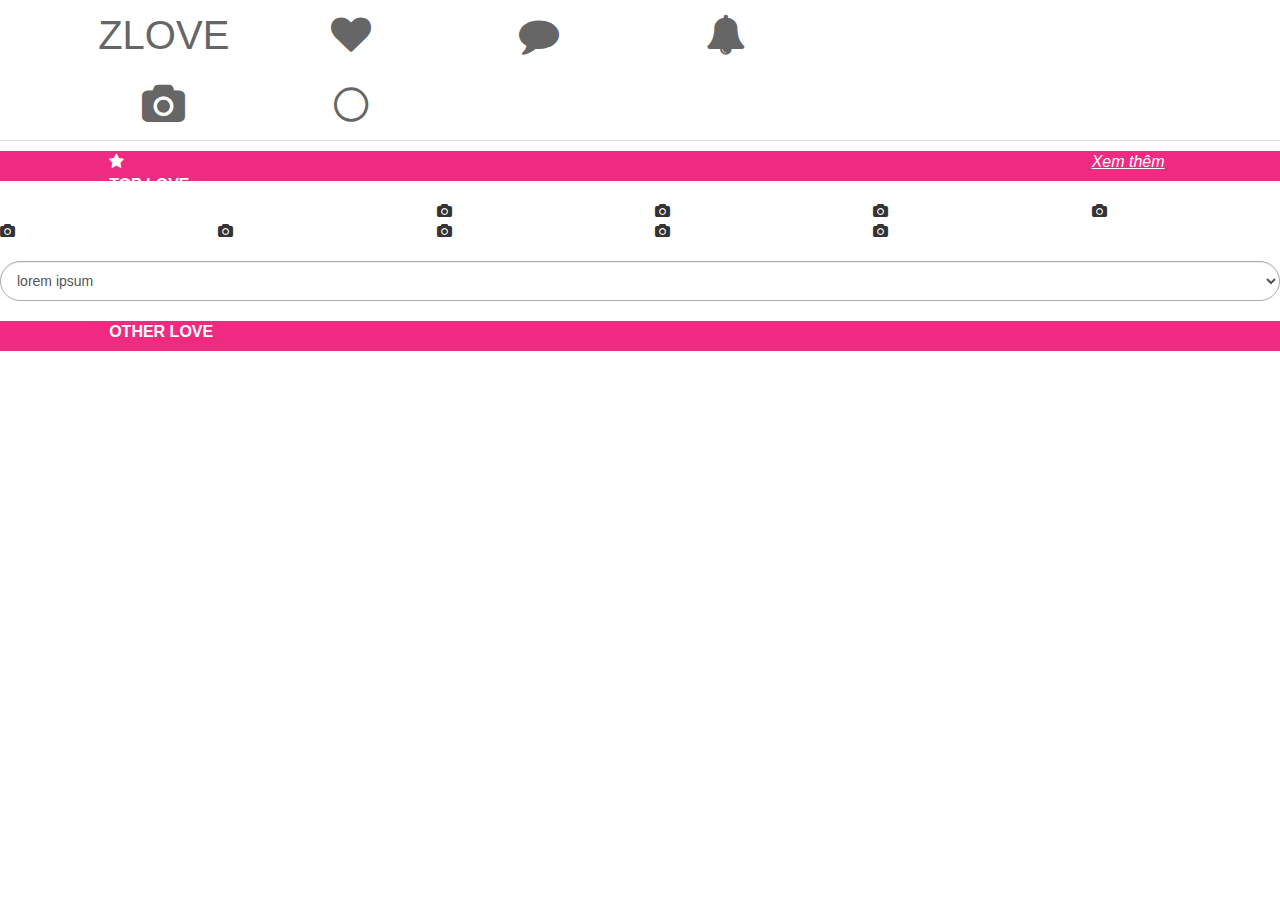
==== frontend/homepage.html @ cbdb4353 "New Created + in coding" ====
<!DOCTYPE html>
<!doctype html>
<html lang="en">
	<head>
		<meta charset="utf-8">
		<meta http-equiv="X-UA-Compatible" content="IE=edge">
		<meta name="viewport" content="width=device-width, initial-scale=1">
		<title>Zchat | Homepage</title>

		<!-- Core CSS -->
		<link rel="stylesheet" href="css/bootstrap.min.css">
		<link rel="stylesheet" href="css/owl.carousel.min.css">
		<link rel="stylesheet" href="css/owl.theme.default.min.css">
		<link rel="stylesheet" href="css/linecons.css">
		<link rel="stylesheet" href="css/animate.css">
		<link rel="stylesheet" type="text/css" href="css/font-awesome.min.css">
		<link rel="stylesheet" type="text/css" href="css/homepage.css">

		<!-- HTML5 Shim and Respond.js IE8 support of HTML5 elements and media queries -->
		<!-- WARNING: Respond.js doesn't work if you view the page via file:// -->
		<!--[if lt IE 9]>
			<script src="https://oss.maxcdn.com/libs/html5shiv/3.7.2/html5shiv.min.js"></script>
			<script src="https://oss.maxcdn.com/libs/respond.js/1.4.2/respond.min.js"></script>
		<![endif]-->
    </head>

	<body>
		<section id="NavMobile">
			<div class="container">
				<div class="row">
					<div class="col-xs-12 col-sm-8">
						<ul>
							<li><a href="#">ZLOVE</a></li>
						    <li><a href="#"> <i class="fa fa-heart" aria-hidden="true"></i></a></li>
						    <li><a href="#"> <i class="fa fa-comment" aria-hidden="true"></i></a></li>
						    <li><a href="#"> <i class="fa fa-bell" aria-hidden="true"></i></a></li>
						    <li><a href="#"> <i class="fa fa-camera hidden-xs" aria-hidden="true"></i></a></li>
						    <li><a href="#"> <i class="fa fa-circle-thin" aria-hidden="true"></i></a></li>
						</ul>
					</div>
				</div>
			</div>
		</section>
		<div class="love_bar">			
			<div class="row">
				<div class="col-xs-4 col-sm-4 col-md-2 col-md-offset-1"><i class="fa fa-star" aria-hidden="true"></i><p>TOP LOVE</p></div>
				<div class="col-xs-3 col-xs-offset-5 col-sm-2 col-sm-offset-6 col-md-2 col-md-offset-7" id="more"><i><u>Xem thêm</u></i></div>	
			</div>
		</div>
		<div class="love">
			<div class="row">
				<div class="col-xs-6 col-sm-3 col-sm-offset-1 col-md-2 col-md-offset-1"><i class="fa fa-camera" aria-hidden="true"></i></div>
				<div class="col-xs-6 col-sm-3 col-md-2"><i class="fa fa-camera" aria-hidden="true"></i></div>
				<div class="col-xs-6 col-sm-3 col-md-2"><i class="fa fa-camera" aria-hidden="true"></i></div>
				<div class="col-xs-6 col-sm-3 col-md-2"><i class="fa fa-camera" aria-hidden="true"></i></div>
				<div class="col-xs-6 col-sm-3 col-md-2"><i class="fa fa-camera" aria-hidden="true"></i></div>
				<div class="col-xs-6 col-sm-3 col-md-2"><i class="fa fa-camera" aria-hidden="true"></i></div>
				<div class="col-xs-6 col-sm-3 col-md-2"><i class="fa fa-camera" aria-hidden="true"></i></div>
				<div class="col-xs-6 col-sm-3 col-md-2"><i class="fa fa-camera" aria-hidden="true"></i></div>
				<div class="col-xs-6 col-sm-3 col-md-2"><i class="fa fa-camera" aria-hidden="true"></i></div>
			</div>
		</div>
		<div>
			<select class="form-control">
				<option value="0">lorem ipsum</option>
			</select>
		</div>
		<div class="love_bar">
			<div class="row">
				<div class="col-xs-4 col-sm-4 col-md-2 col-md-offset-1">OTHER LOVE</div>
			</div>
		</div>
		<div class="love">
			<div class="row">

			</div>
		</div>

        <!-- jQuery -->
		<script src="js/jquery-3.2.1.min.js"></script>
		<!-- Bootstrap JavaScript -->
		<script src="js/bootstrap.min.js"></script>
		<!-- Owl Carousel -->
		<script src="js/owl.carousel.min.js"></script>
        <script src="js/main.js"></script>
    </body>
</html>
---- frontend/css/linecons.css ----
@font-face {
	font-family: 'linecons';
	src:url('fonts/linecons.eot');
}
@font-face {
	font-family: 'linecons';
	src: url([data-uri]) format('svg'),
		 url([data-uri]) format('truetype');
	font-weight: normal;
	font-style: normal;
}

/* Use the following CSS code if you want to use data attributes for inserting your icons */
[data-icon]:before {
	font-family: 'linecons';
	content: attr(data-icon);
	speak: none;
	font-weight: normal;
	line-height: 1;
	-webkit-font-smoothing: antialiased;
}

/* Use the following CSS code if you want to have a class per icon */
[class^="li_"]:before, [class*=" li_"]:before {
	font-family: 'linecons';
	font-style: normal;
	speak: none;
	font-weight: normal;
	line-height: 1;
	-webkit-font-smoothing: antialiased;
}
.li_heart:before {
	content: "\e000";
}
.li_cloud:before {
	content: "\e001";
}
.li_star:before {
	content: "\e002";
}
.li_tv:before {
	content: "\e003";
}
.li_sound:before {
	content: "\e004";
}
.li_video:before {
	content: "\e005";
}
.li_trash:before {
	content: "\e006";
}
.li_user:before {
	content: "\e007";
}
.li_key:before {
	content: "\e008";
}
.li_search:before {
	content: "\e009";
}
.li_settings:before {
	content: "\e00a";
}
.li_camera:before {
	content: "\e00b";
}
.li_tag:before {
	content: "\e00c";
}
.li_lock:before {
	content: "\e00d";
}
.li_bulb:before {
	content: "\e00e";
}
.li_pen:before {
	content: "\e00f";
}
.li_diamond:before {
	content: "\e010";
}
.li_display:before {
	content: "\e011";
}
.li_location:before {
	content: "\e012";
}
.li_eye:before {
	content: "\e013";
}
.li_bubble:before {
	content: "\e014";
}
.li_stack:before {
	content: "\e015";
}
.li_cup:before {
	content: "\e016";
}
.li_phone:before {
	content: "\e017";
}
.li_news:before {
	content: "\e018";
}
.li_mail:before {
	content: "\e019";
}
.li_like:before {
	content: "\e01a";
}
.li_photo:before {
	content: "\e01b";
}
.li_note:before {
	content: "\e01c";
}
.li_clock:before {
	content: "\e01d";
}
.li_paperplane:before {
	content: "\e01e";
}
.li_params:before {
	content: "\e01f";
}
.li_banknote:before {
	content: "\e020";
}
.li_data:before {
	content: "\e021";
}
.li_music:before {
	content: "\e022";
}
.li_megaphone:before {
	content: "\e023";
}
.li_study:before {
	content: "\e024";
}
.li_lab:before {
	content: "\e025";
}
.li_food:before {
	content: "\e026";
}
.li_t-shirt:before {
	content: "\e027";
}
.li_fire:before {
	content: "\e028";
}
.li_clip:before {
	content: "\e029";
}
.li_shop:before {
	content: "\e02a";
}
.li_calendar:before {
	content: "\e02b";
}
.li_vallet:before {
	content: "\e02c";
}
.li_vynil:before {
	content: "\e02d";
}
.li_truck:before {
	content: "\e02e";
}
.li_world:before {
	content: "\e02f";
}
---- frontend/css/homepage.css ----
.icon{
	font-size: 20px;
	font-weight: 600;
	color: #ee2b80;
}

.love_bar{
	font-size: 16px;
	font-weight: 600;
	color: #fff;
	margin-top: -10px;
	background-color: #ee2b80;
	margin-bottom: 20px;
	height: 30px;
}
#more{
	font-weight: normal;
}
select{
	border-radius: 30px !important;
	height: 40px !important;
	border: 1px solid #aaaaaa !important;
	margin-bottom: 30px;
}
.love{
	margin-bottom: 20px;
}

#NavMobile{
	display: block;
	width: 100%;
	background-color: #fff;
	border-bottom: 1px solid #ddd;
	margin-bottom: 20px;
}

#NavMobile ul{
	list-style-type: none;
	margin: 0;
	padding: 0;
	display: block;
	width: 100%;
}

#NavMobile ul li{
	display: inline-block;
	width: 25%;
	vertical-align: middle;
	float: left;
}

#NavMobile ul li a{
	display: block;
	width: 100%;
	background-color: #fff;
	text-align: center;
	font-size: 40px;
	text-transform: none;
	color: #666;
	line-height: 70px;
}

#NavMobile ul li a:hover,
#NavMobile ul li a:focus,
#NavMobile ul li a:active{
	color: #ee2b80;
}



@media screen and (min-width: 768px){
}
@media screen and (min-width: 991px){
}
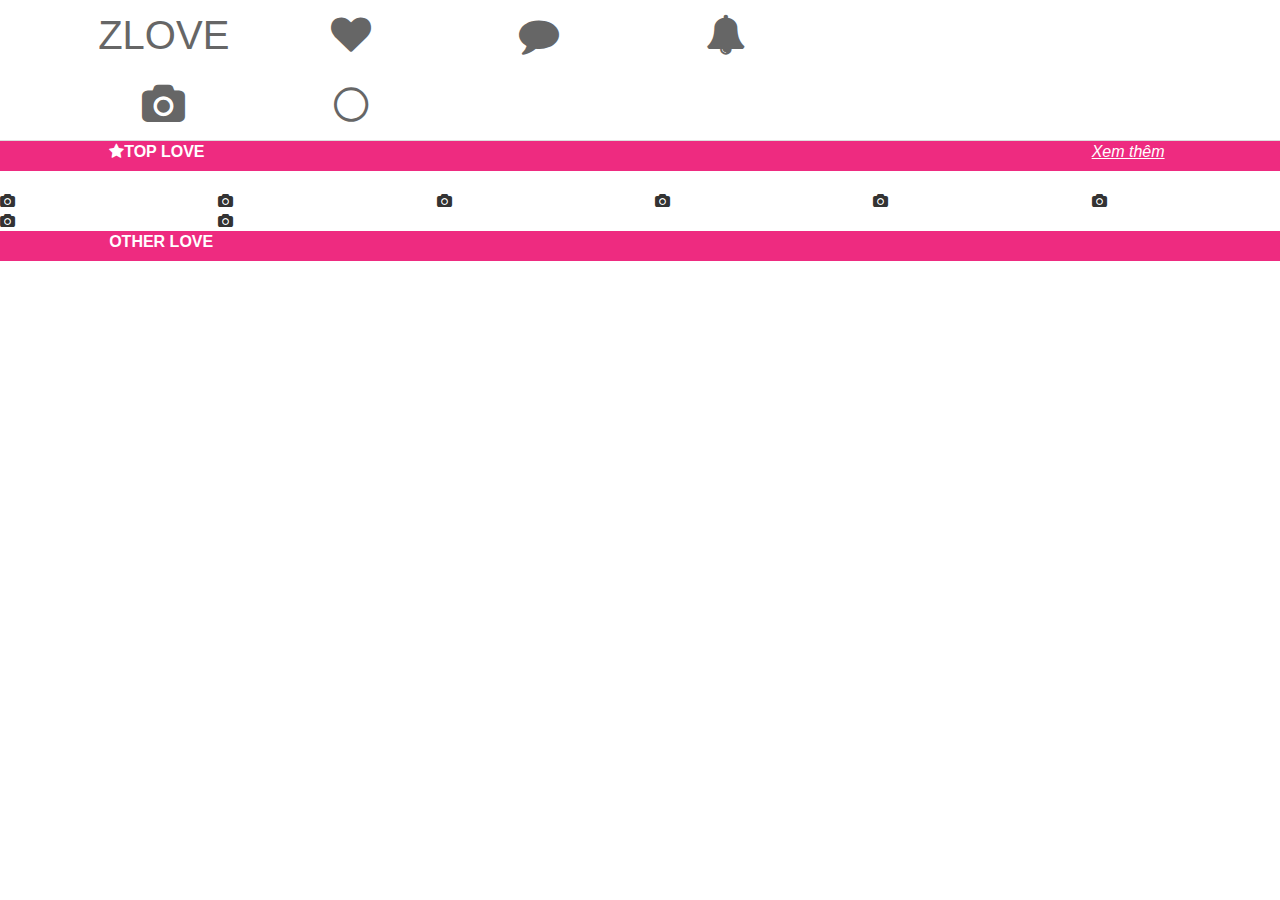
==== commit 91f238c4: "Update" ====
--- a/frontend/homepage.html
+++ b/frontend/homepage.html
@@ -30,11 +30,11 @@
 				<div class="row">
 					<div class="col-xs-12 col-sm-8">
 						<ul>
-							<li><a href="#">ZLOVE</a></li>
+							<li class="hidden-xs"><a href="#">ZLOVE</a></li>
 						    <li><a href="#"> <i class="fa fa-heart" aria-hidden="true"></i></a></li>
 						    <li><a href="#"> <i class="fa fa-comment" aria-hidden="true"></i></a></li>
 						    <li><a href="#"> <i class="fa fa-bell" aria-hidden="true"></i></a></li>
-						    <li><a href="#"> <i class="fa fa-camera hidden-xs" aria-hidden="true"></i></a></li>
+						    <li class="hidden-xs"><a href="#"> <i class="fa fa-camera" aria-hidden="true"></i></a></li>
 						    <li><a href="#"> <i class="fa fa-circle-thin" aria-hidden="true"></i></a></li>
 						</ul>
 					</div>
@@ -43,13 +43,12 @@
 		</section>
 		<div class="love_bar">			
 			<div class="row">
-				<div class="col-xs-4 col-sm-4 col-md-2 col-md-offset-1"><i class="fa fa-star" aria-hidden="true"></i><p>TOP LOVE</p></div>
+				<div class="col-xs-4 col-sm-4 col-md-2 col-md-offset-1"><p><i class="fa fa-star" aria-hidden="true"></i>TOP LOVE</p></div>
 				<div class="col-xs-3 col-xs-offset-5 col-sm-2 col-sm-offset-6 col-md-2 col-md-offset-7" id="more"><i><u>Xem thêm</u></i></div>	
 			</div>
 		</div>
 		<div class="love">
 			<div class="row">
-				<div class="col-xs-6 col-sm-3 col-sm-offset-1 col-md-2 col-md-offset-1"><i class="fa fa-camera" aria-hidden="true"></i></div>
 				<div class="col-xs-6 col-sm-3 col-md-2"><i class="fa fa-camera" aria-hidden="true"></i></div>
 				<div class="col-xs-6 col-sm-3 col-md-2"><i class="fa fa-camera" aria-hidden="true"></i></div>
 				<div class="col-xs-6 col-sm-3 col-md-2"><i class="fa fa-camera" aria-hidden="true"></i></div>
@@ -61,7 +60,7 @@
 			</div>
 		</div>
 		<div>
-			<select class="form-control">
+			<select class="form-control visible-xs">
 				<option value="0">lorem ipsum</option>
 			</select>
 		</div>
@@ -82,6 +81,5 @@
 		<script src="js/bootstrap.min.js"></script>
 		<!-- Owl Carousel -->
 		<script src="js/owl.carousel.min.js"></script>
-        <script src="js/main.js"></script>
     </body>
 </html>--- a/frontend/css/homepage.css
+++ b/frontend/css/homepage.css
@@ -8,10 +8,12 @@
 	font-size: 16px;
 	font-weight: 600;
 	color: #fff;
-	margin-top: -10px;
+	margin-top: -20px;
 	background-color: #ee2b80;
 	margin-bottom: 20px;
 	height: 30px;
+}
+.love_bar p{
 }
 #more{
 	font-weight: normal;
